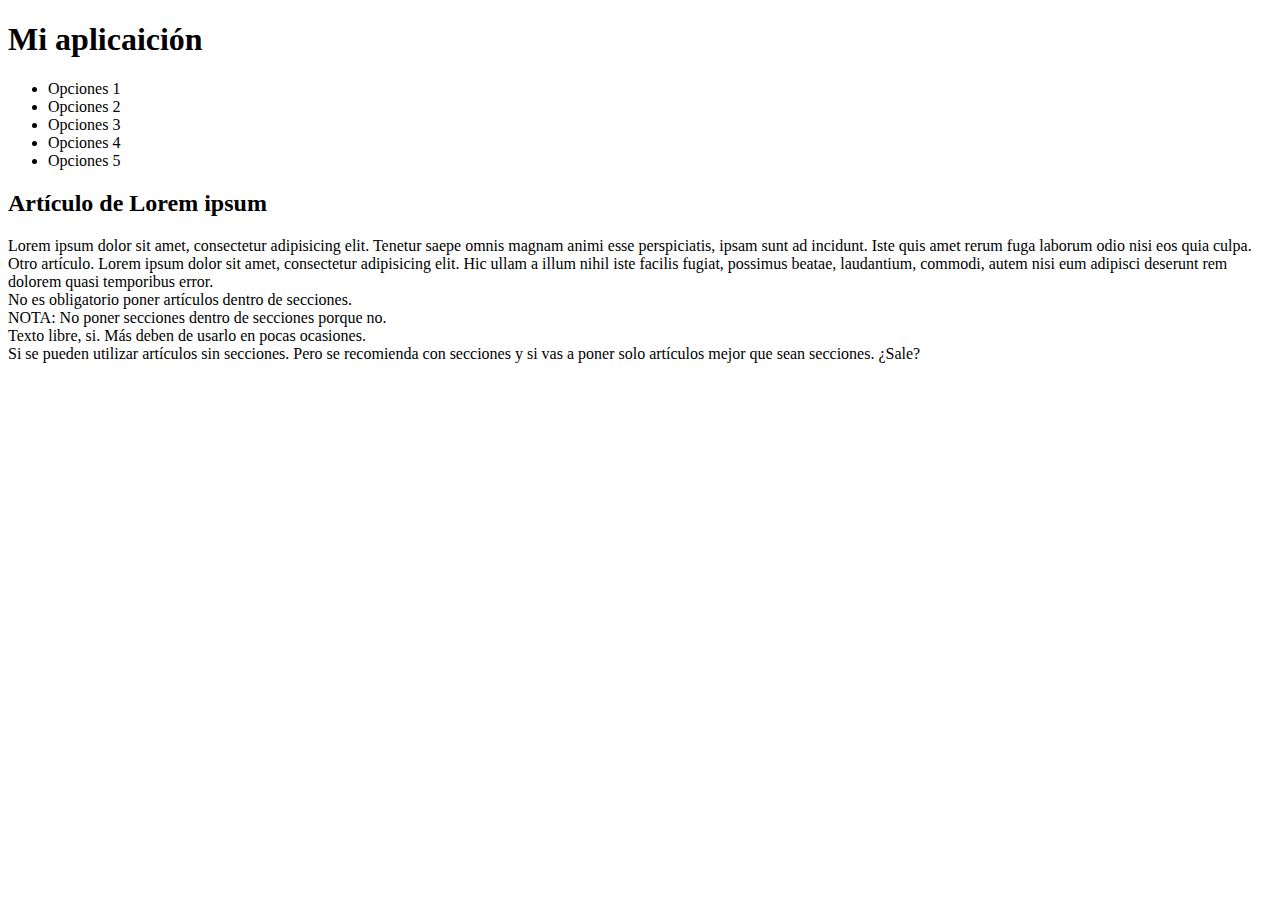
==== index.html @ 2113f9fb "Etiquetas semanticas HTML5" ====
<!DOCTYPE html>
<!-- info para el motor de búsqueda -->
<html lang="es">
<head>
	<!-- caracteres latinos ya no pones acutes -->
	<meta charset="UTF-8">
	<title>Primer página HTML 5</title>
</head>
<body>
	<header>
		<h1>Mi aplicaición</h1>
		<nav>
			<ul>
				<li>Opciones 1</li>
				<li>Opciones 2</li>
				<li>Opciones 3</li>
				<li>Opciones 4</li>
				<li>Opciones 5</li>
			</ul>
		</nav>
	</header>
	<main>
	<section>
		<article>
			<h2>Artículo de Lorem ipsum</h2>
			Lorem ipsum dolor sit amet, consectetur adipisicing elit. Tenetur saepe omnis magnam animi esse perspiciatis, ipsam sunt ad incidunt. Iste quis amet rerum fuga laborum odio nisi eos quia culpa.
		</article>
		<article>
			Otro artículo. Lorem ipsum dolor sit amet, consectetur adipisicing elit. Hic ullam a illum nihil iste facilis fugiat, possimus beatae, laudantium, commodi, autem nisi eum adipisci deserunt rem dolorem quasi temporibus error.
		</article>
	</section>
	<section>
		No es obligatorio poner artículos dentro de secciones.
	</section>
	<section>
		<section>NOTA: No poner secciones dentro de secciones porque no.</section>
	</section>
	Texto libre, si. Más deben de usarlo en pocas ocasiones.
	<article>Si se pueden utilizar artículos sin secciones.
		Pero se recomienda con secciones y si vas a poner solo artículos mejor que sean secciones. 
		¿Sale?
	</article>
	</main>
</body>
</html>
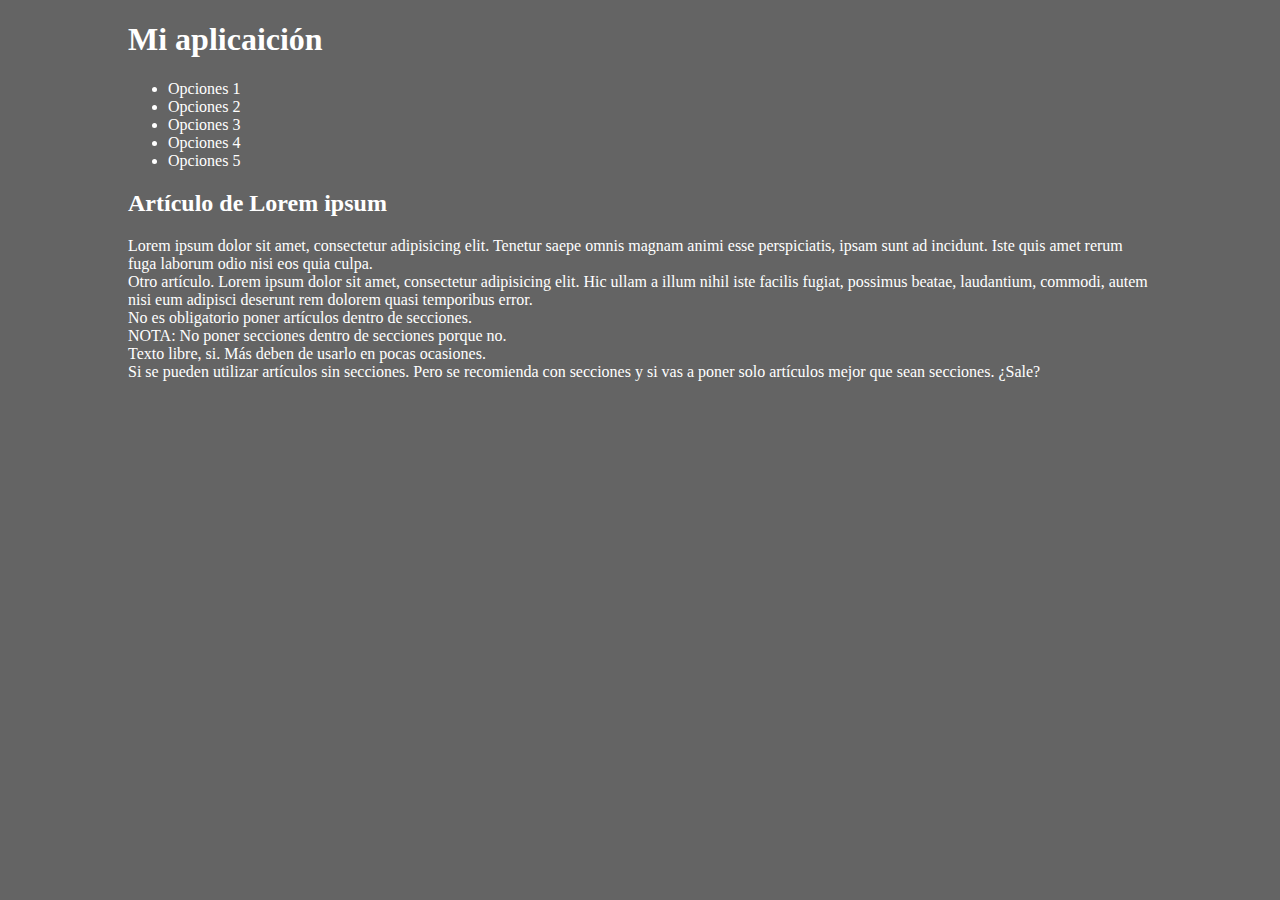
==== commit 06252e3f: "Conexion a CSS" ====
--- a/index.html
+++ b/index.html
@@ -5,6 +5,7 @@
 	<!-- caracteres latinos ya no pones acutes -->
 	<meta charset="UTF-8">
 	<title>Primer página HTML 5</title>
+	<link rel="stylesheet" href="css/estilos.css">
 </head>
 <body>
 	<header>
--- a/css/estilos.css
+++ b/css/estilos.css
@@ -0,0 +1,8 @@
+body
+{
+	background: rgb(100,100,100); /*fondo*/
+	/*color: hotpink; /*letra*/
+	color: #FFFFFF;
+	margin: 0 auto; 
+	max-width: 1024px; /*ancho maximo*/ 
+}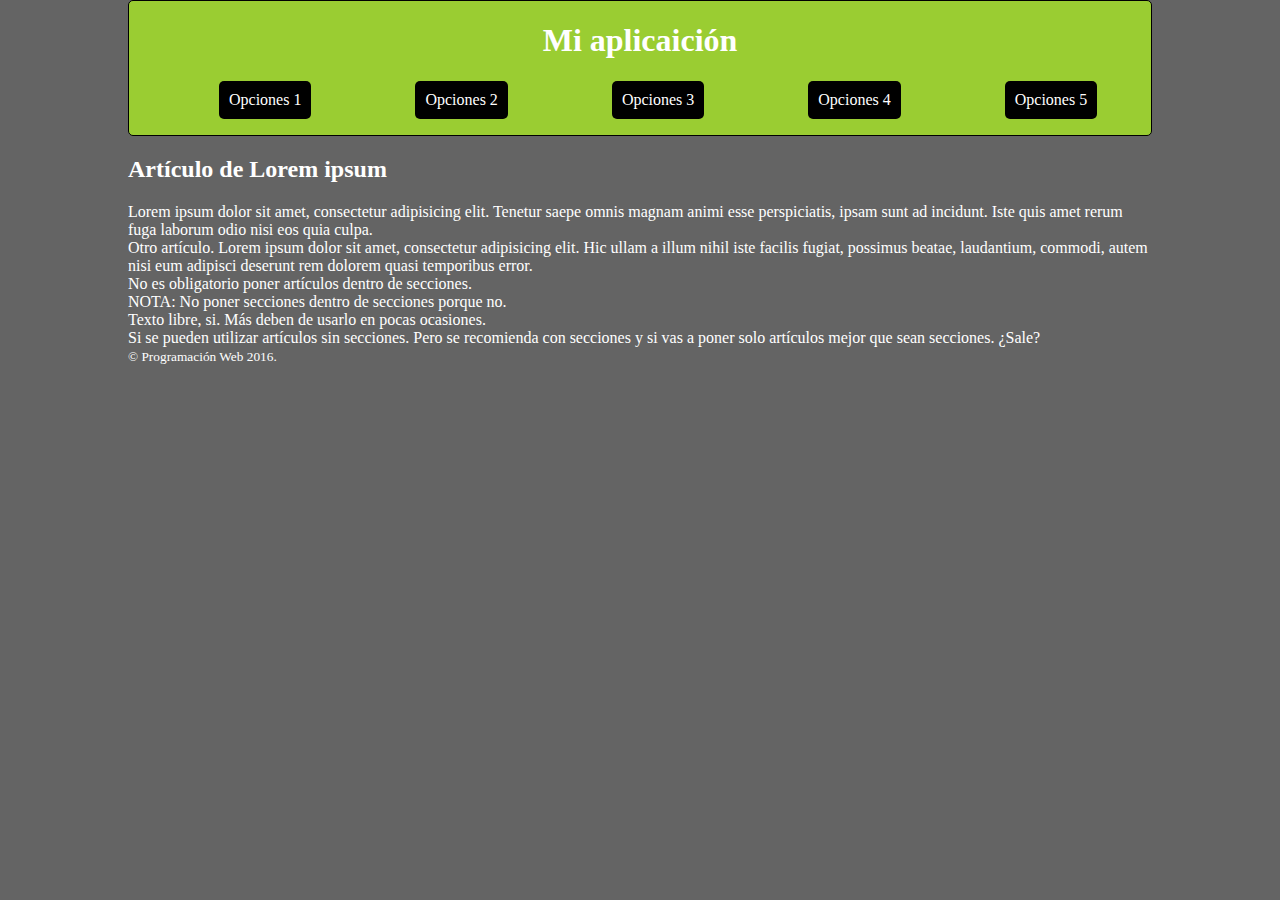
==== commit 9c2ed95a: "Menu de usuario" ====
--- a/index.html
+++ b/index.html
@@ -42,5 +42,8 @@
 		¿Sale?
 	</article>
 	</main>
+	<footer>
+		<small>&copy; Programación Web 2016.</small>
+	</footer>
 </body>
 </html>--- a/css/estilos.css
+++ b/css/estilos.css
@@ -5,4 +5,31 @@
 	color: #FFFFFF;
 	margin: 0 auto; 
 	max-width: 1024px; /*ancho maximo*/ 
-}+}
+header
+{
+	background:yellowgreen;
+	border: 1px solid black; /*alrededor*/
+	border-radius: 5px; /*esquinas */
+	color: white; /*letra*/
+}
+header h1
+{
+	text-align: center;
+}
+
+header nav ul li
+{
+	/*border: 1px solid black;*/
+	background: black;
+	border-radius: 5px;
+	color:white;
+	display: inline-block; /*rompe caja*/
+	margin: 0px 50px;
+	padding: 10px ;
+}
+header nav ul li:hover
+{
+	background:white;
+	color: black;
+}
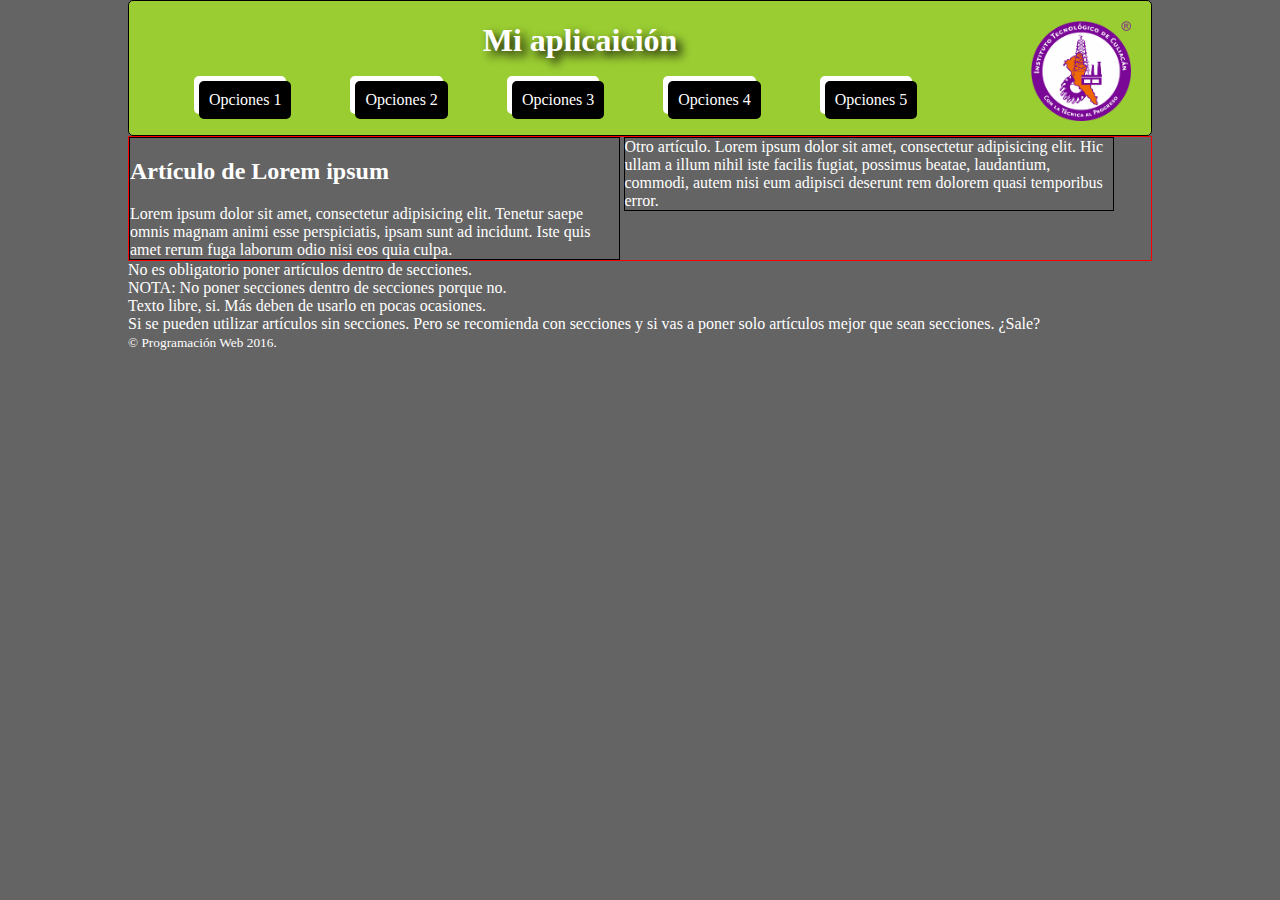
==== commit 16c48526: "Sombras, cajas alineadas" ====
--- a/index.html
+++ b/index.html
@@ -9,6 +9,7 @@
 </head>
 <body>
 	<header>
+	<img src="img/logo.png" alt="">
 		<h1>Mi aplicaición</h1>
 		<nav>
 			<ul>
@@ -21,7 +22,7 @@
 		</nav>
 	</header>
 	<main>
-	<section>
+	<section id="seccion1">
 		<article>
 			<h2>Artículo de Lorem ipsum</h2>
 			Lorem ipsum dolor sit amet, consectetur adipisicing elit. Tenetur saepe omnis magnam animi esse perspiciatis, ipsam sunt ad incidunt. Iste quis amet rerum fuga laborum odio nisi eos quia culpa.
--- a/css/estilos.css
+++ b/css/estilos.css
@@ -15,7 +15,16 @@
 }
 header h1
 {
+	text-shadow: 5px 5px  10px black;
 	text-align: center;
+
+}
+header img
+{
+	float: right;
+	margin-right: 20px;
+	margin-top: 20px;
+	width:100px;
 }
 
 header nav ul li
@@ -23,9 +32,10 @@
 	/*border: 1px solid black;*/
 	background: black;
 	border-radius: 5px;
+	box-shadow: -5px -5px white; /*sombra de caja	*/
 	color:white;
 	display: inline-block; /*rompe caja*/
-	margin: 0px 50px;
+	margin: 0px 30px;
 	padding: 10px ;
 }
 header nav ul li:hover
@@ -33,3 +43,16 @@
 	background:white;
 	color: black;
 }
+
+/*Aquí van los id*/
+#seccion1
+{
+	border: 1px solid red;
+}
+#seccion1 article
+{
+	border: 1px solid black;
+	display: inline-block;
+	vertical-align: top;
+	width:47.8%;
+}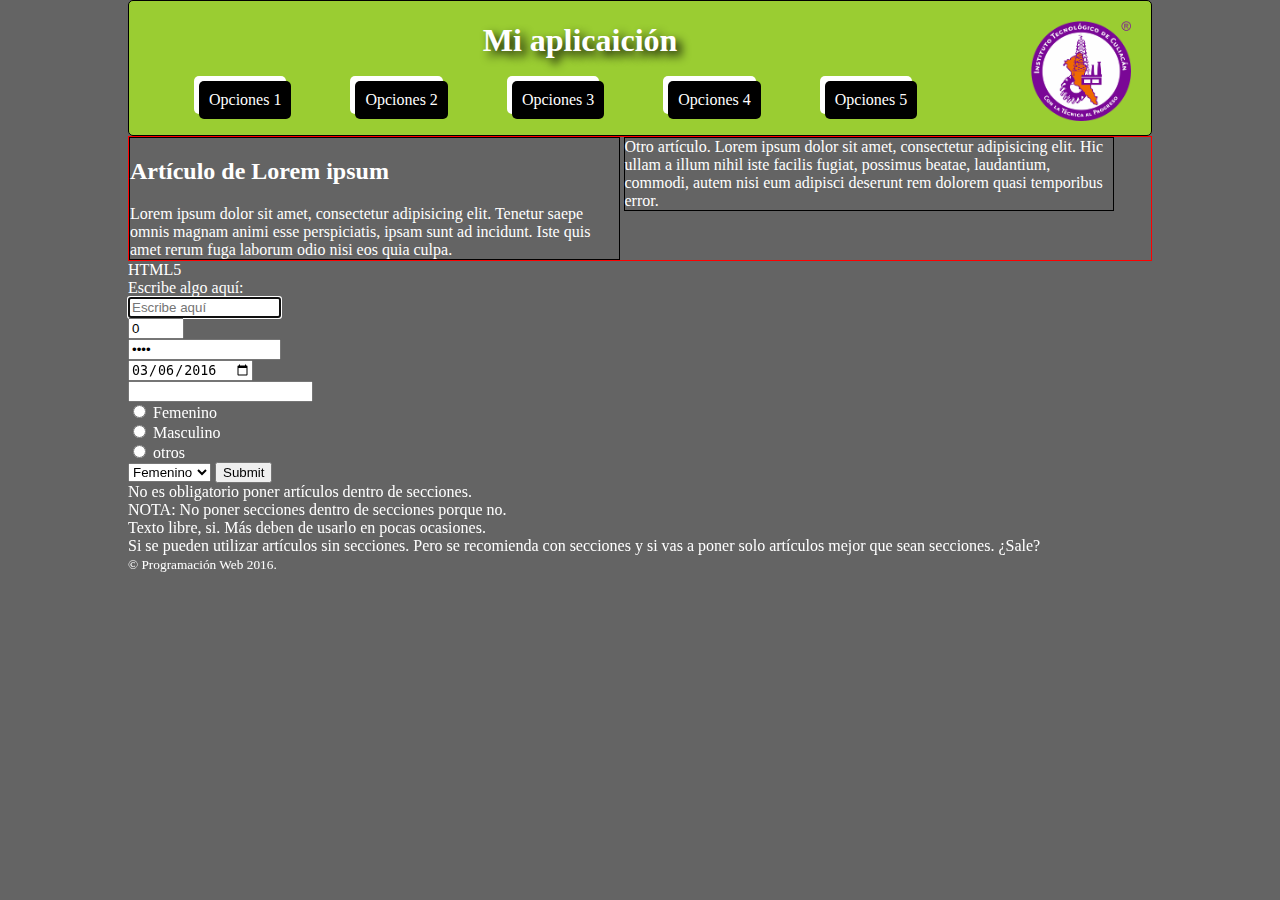
==== commit ad019100: "Input de html5" ====
--- a/index.html
+++ b/index.html
@@ -32,6 +32,30 @@
 		</article>
 	</section>
 	<section>
+		<article>
+			HTML5
+			<form action="" method="">
+				Escribe algo aquí: <br>
+				<input type="text" required placeholder="Escribe aquí" size=16 maxlength=8 autofocus> <br>
+				<input type="number" required value =0 max =10 min=0> <br>
+				<input type="password" required value="Algo" placeholder="Escribe aquí" size=16 maxlength=8> <br>
+				<input type="date" value="2016-03-06"> <br>
+				<input type="email" required> <br>
+				<input type="radio" name="genero" value="F"> Femenino <br>
+				<input type="radio" name="genero" value="M"> Masculino <br>
+				<input type="radio" name="genero" value="O"> otros <br>
+					<select name="genero2" id="">
+						<option value="">Femenino</option>
+						<option value="">Masculino</option>
+						<option value="">Otros</option>
+					</select>
+
+
+				<input type="submit"required> <br>
+			</form>
+		</article>
+	</section>
+	<section>
 		No es obligatorio poner artículos dentro de secciones.
 	</section>
 	<section>
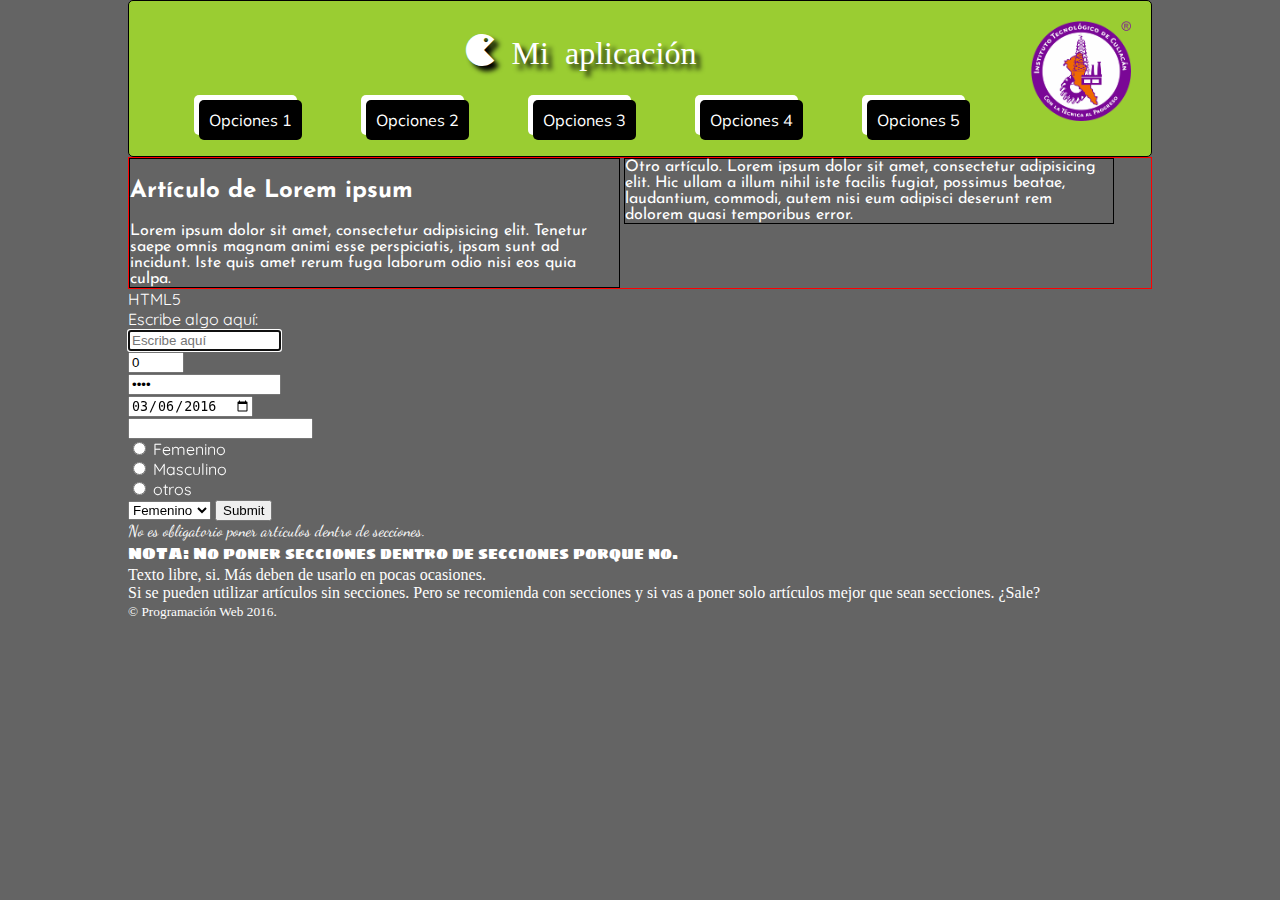
==== commit b2e6ed18: "Fuentes google y de iconos" ====
--- a/index.html
+++ b/index.html
@@ -5,12 +5,26 @@
 	<!-- caracteres latinos ya no pones acutes -->
 	<meta charset="UTF-8">
 	<title>Primer página HTML 5</title>
+	<link href='https://fonts.googleapis.com/css?family=Muli:300,400' rel='stylesheet' type='text/css'>
+	<link href='https://fonts.googleapis.com/css?family=Josefin+Sans' rel='stylesheet' type='text/css'>	
+
+	<link href='https://fonts.googleapis.com/css?family=Pacifico' rel='stylesheet' type='text/css'>
+	<link href='https://fonts.googleapis.com/css?family=Quicksand' rel='stylesheet' type='text/css'>
+	<link href='https://fonts.googleapis.com/css?family=Dancing+Script' rel='stylesheet' type='text/css'>
+	<link href='https://fonts.googleapis.com/css?family=Sigmar+One' rel='stylesheet' type='text/css'>
+	<link rel="stylesheet" href="css/style.css">
 	<link rel="stylesheet" href="css/estilos.css">
+
 </head>
 <body>
 	<header>
 	<img src="img/logo.png" alt="">
-		<h1>Mi aplicaición</h1>
+		<h1>
+			<span class ="icon-pacman">
+			Mi aplicación
+			</span>
+			
+		</h1>
 		<nav>
 			<ul>
 				<li>Opciones 1</li>
@@ -31,7 +45,7 @@
 			Otro artículo. Lorem ipsum dolor sit amet, consectetur adipisicing elit. Hic ullam a illum nihil iste facilis fugiat, possimus beatae, laudantium, commodi, autem nisi eum adipisci deserunt rem dolorem quasi temporibus error.
 		</article>
 	</section>
-	<section>
+	<section id="seccion2">
 		<article>
 			HTML5
 			<form action="" method="">
@@ -55,10 +69,10 @@
 			</form>
 		</article>
 	</section>
-	<section>
+	<section id="seccion3">
 		No es obligatorio poner artículos dentro de secciones.
 	</section>
-	<section>
+	<section id="seccion4">
 		<section>NOTA: No poner secciones dentro de secciones porque no.</section>
 	</section>
 	Texto libre, si. Más deben de usarlo en pocas ocasiones.
--- a/css/style.css
+++ b/css/style.css
@@ -0,0 +1,48 @@
+@font-face {
+    font-family: 'icomoon';
+    src:    url('fonts/icomoon.eot?z7fja5');
+    src:    url('fonts/icomoon.eot?z7fja5#iefix') format('embedded-opentype'),
+        url('fonts/icomoon.ttf?z7fja5') format('truetype'),
+        url('fonts/icomoon.woff?z7fja5') format('woff'),
+        url('fonts/icomoon.svg?z7fja5#icomoon') format('svg');
+    font-weight: normal;
+    font-style: normal;
+}
+
+[class^="icon-"], [class*=" icon-"] {
+    /* use !important to prevent issues with browser extensions that change fonts */
+    font-family: 'icomoon' !important;
+    speak: none;
+    font-style: normal;
+    font-weight: normal;
+    font-variant: normal;
+    text-transform: none;
+    line-height: 1;
+
+    /* Better Font Rendering =========== */
+    -webkit-font-smoothing: antialiased;
+    -moz-osx-font-smoothing: grayscale;
+}
+
+.icon-music:before {
+    content: "\e900";
+}
+.icon-video-camera:before {
+    content: "\e901";
+}
+.icon-dice:before {
+    content: "\e902";
+}
+.icon-pacman:before {
+    content: "\e903";
+}
+.icon-mug:before {
+    content: "\e904";
+}
+.icon-earth:before {
+    content: "\e905";
+}
+.icon-cool:before {
+    content: "\e906";
+}
+
--- a/css/estilos.css
+++ b/css/estilos.css
@@ -15,8 +15,9 @@
 }
 header h1
 {
-	text-shadow: 5px 5px  10px black;
+	text-shadow: 5px 5px  5px black;
 	text-align: center;
+	font-family: 'Pacifico', cursive;
 
 }
 header img
@@ -35,13 +36,16 @@
 	box-shadow: -5px -5px white; /*sombra de caja	*/
 	color:white;
 	display: inline-block; /*rompe caja*/
+	font-family: 'Muli', sans-serif;
 	margin: 0px 30px;
 	padding: 10px ;
+
 }
 header nav ul li:hover
 {
 	background:white;
 	color: black;
+
 }
 
 /*Aquí van los id*/
@@ -53,6 +57,20 @@
 {
 	border: 1px solid black;
 	display: inline-block;
+	font-family: 'Josefin Sans', sans-serif;
 	vertical-align: top;
 	width:47.8%;
+}
+
+#seccion2
+{
+	font-family: 'Quicksand', sans-serif;
+}
+#seccion3
+{
+	font-family: 'Dancing Script', cursive;
+}
+#seccion4
+{
+	font-family: 'Sigmar One', cursive;
 }